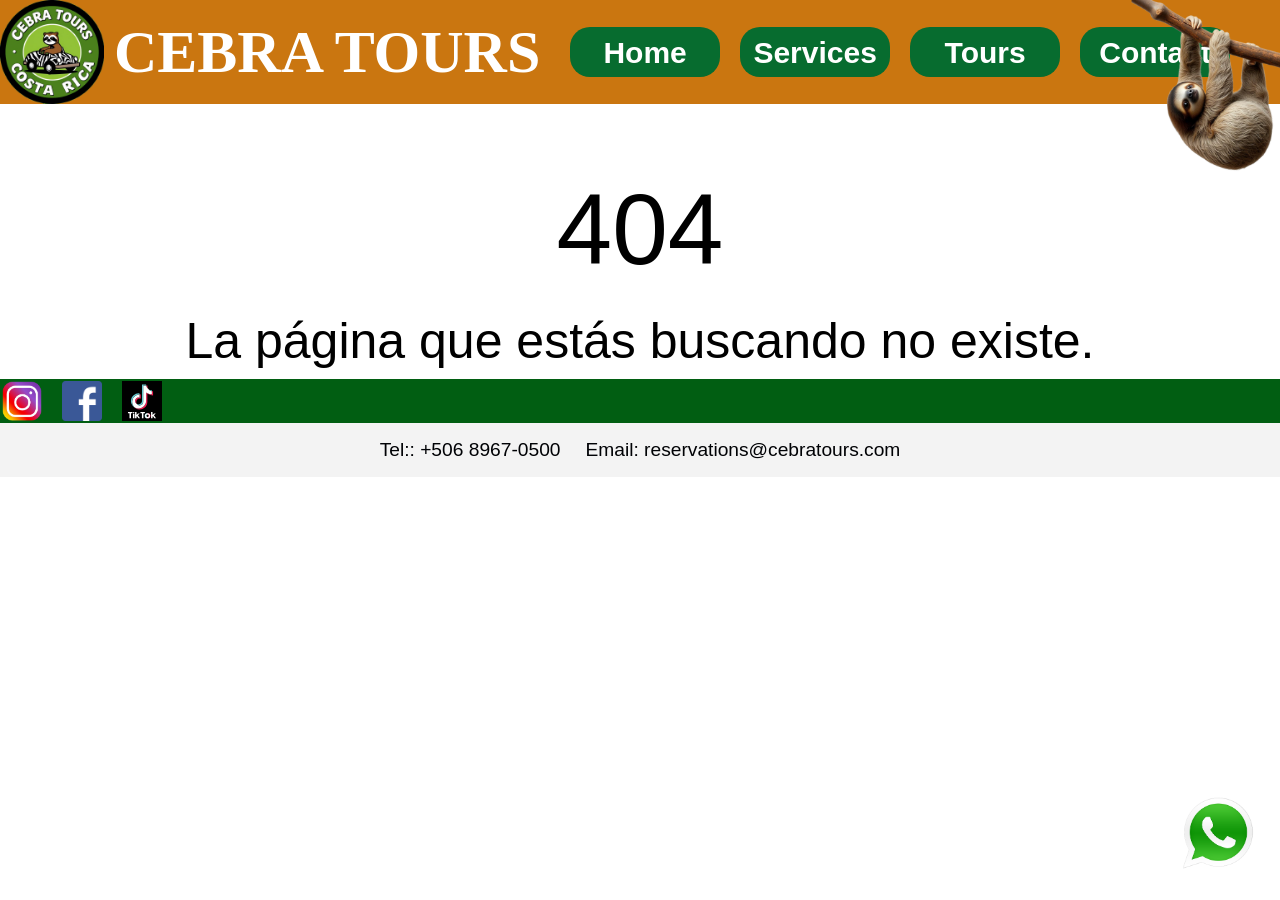
==== index.html @ ed33a06e "first commit" ====
<!doctype html>
<html lang="es">
  <head>
    <!-- Configuración básica -->
    <meta charset="UTF-8" />
    <meta name="viewport" content="width=device-width, initial-scale=1.0" />
    <meta http-equiv="X-UA-Compatible" content="IE=edge" />

    <!-- Título optimizado -->
    <title>Cebra Tours - Transportation Services in Costa Rica</title>

    

    <!-- Estilos y scripts -->
    <script type="module" crossorigin src="/assets/index-DnL0Dde3.js"></script>
    <link rel="stylesheet" crossorigin href="/assets/index-DOLCTvko.css">
  </head>
  <body>
    <div id="root"></div>
  </body>
</html>
---- assets/index-DOLCTvko.css ----
*{margin:0;padding:0;box-sizing:border-box}html,body{width:100%;height:100%;font-family:sans-serif;line-height:1.5;-webkit-font-smoothing:antialiased;-moz-osx-font-smoothing:grayscale}ul,ol{list-style:none}a{text-decoration:none;color:inherit}button,input,select,textarea{font:inherit;border:none;background:none;outline:none}img{max-width:100%;height:auto;display:block}table{border-collapse:collapse;width:100%}input,button,textarea,select{-webkit-appearance:none;-moz-appearance:none;appearance:none}h1,h2,h3,h4,h5,h6,p{font-weight:400}button,a{cursor:pointer}
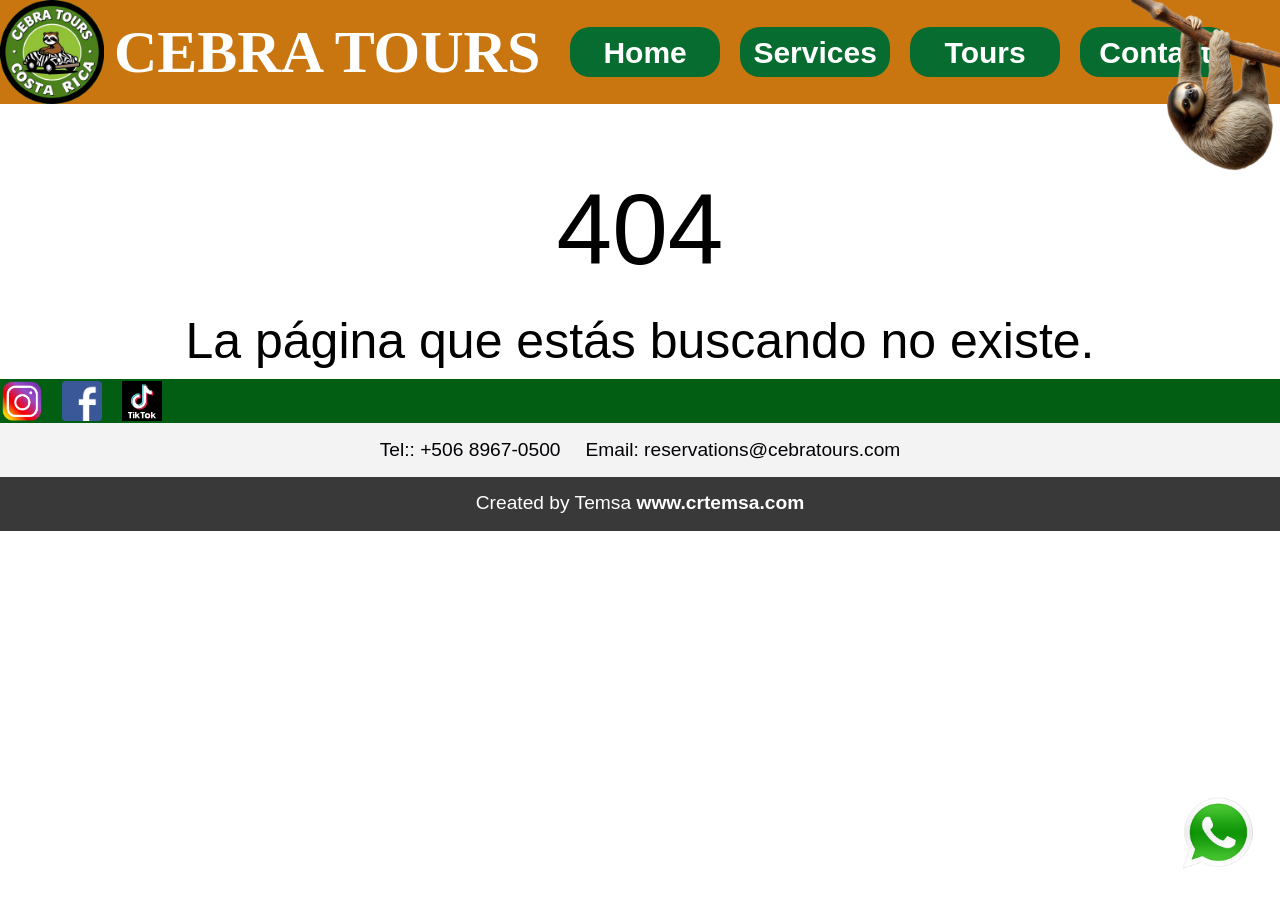
==== commit aff6f6e6: "commit3" ====
--- a/index.html
+++ b/index.html
@@ -13,7 +13,7 @@
 
     <!-- Estilos y scripts --> 
-    <script type="module" crossorigin src="/assets/index-DnL0Dde3.js"></script>
+    <script type="module" crossorigin src="/assets/index-CECreShY.js"></script>
     <link rel="stylesheet" crossorigin href="/assets/index-DOLCTvko.css">
   </head>
   <body>
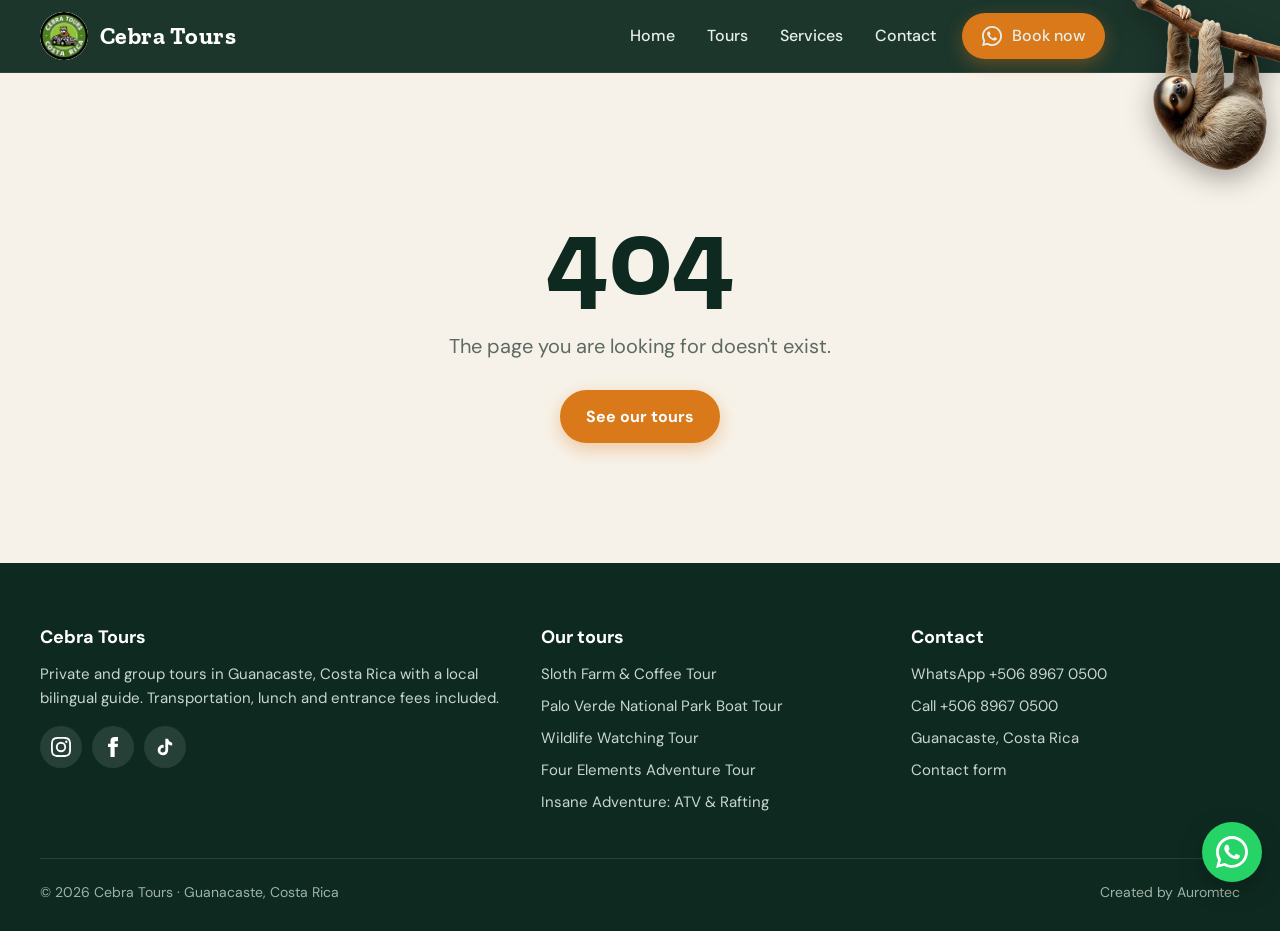
==== commit 25db7933: "4" ====
--- a/index.html
+++ b/index.html
@@ -1,22 +1,65 @@
-<!doctype html>
-<html lang="es">
-  <head>
-    <!-- Configuración básica -->
-    <meta charset="UTF-8" />
-    <meta name="viewport" content="width=device-width, initial-scale=1.0" />
-    <meta http-equiv="X-UA-Compatible" content="IE=edge" />
-
-    <!-- Título optimizado -->
-    <title>Cebra Tours - Transportation Services in Costa Rica</title>
-
-    
-
-    <!-- Estilos y scripts -->-
-    <script type="module" crossorigin src="/assets/index-CECreShY.js"></script>
-    <link rel="stylesheet" crossorigin href="/assets/index-DOLCTvko.css">
-  </head>
-  <body>
-    <div id="root"></div>
-  </body>
-</html>+<!doctype html>
+<html lang="en">
+  <head>
+    <meta charset="UTF-8" />
+    <meta name="viewport" content="width=device-width, initial-scale=1.0" />
+    <title>Cebra Tours | Private Tours &amp; Transportation in Guanacaste, Costa Rica</title>
+    <meta name="description" content="Private and group tours in Guanacaste, Costa Rica with a local bilingual guide: sloths, coffee, Palo Verde National Park, wildlife, zip line, hot springs, ATV and rafting. Transportation included." />
+    <link rel="canonical" href="https://cebratours.com/" />
+    <meta name="robots" content="index, follow, max-image-preview:large" />
+    <meta name="theme-color" content="#0e2a20" />
+    <link rel="icon" href="/favicon.ico" sizes="48x48" />
+    <link rel="icon" type="image/png" sizes="96x96" href="/favicon-96.png" />
+    <link rel="apple-touch-icon" href="/apple-touch-icon.png" />
+    <link rel="manifest" href="/site.webmanifest" />
+
+    <!-- Open Graph / WhatsApp / Facebook -->
+    <meta property="og:type" content="website" />
+    <meta property="og:site_name" content="Cebra Tours" />
+    <meta property="og:locale" content="en_US" />
+    <meta property="og:title" content="Cebra Tours | Private Tours &amp; Transportation in Guanacaste, Costa Rica" />
+    <meta property="og:description" content="Private and group tours in Guanacaste, Costa Rica with a local bilingual guide: sloths, coffee, Palo Verde National Park, wildlife, zip line, hot springs, ATV and rafting. Transportation included." />
+    <meta property="og:url" content="https://cebratours.com/" />
+    <meta property="og:image" content="https://cebratours.com/image/og/home.jpg" />
+    <meta property="og:image:width" content="1200" />
+    <meta property="og:image:height" content="630" />
+    <meta name="twitter:card" content="summary_large_image" />
+    <meta name="twitter:title" content="Cebra Tours | Private Tours &amp; Transportation in Guanacaste, Costa Rica" />
+    <meta name="twitter:description" content="Private and group tours in Guanacaste, Costa Rica with a local bilingual guide: sloths, coffee, Palo Verde National Park, wildlife, zip line, hot springs, ATV and rafting. Transportation included." />
+    <meta name="twitter:image" content="https://cebratours.com/image/og/home.jpg" />
+    <script type="application/ld+json">{"@context":"https://schema.org","@graph":[{"@type":"WebSite","@id":"https://cebratours.com/#website","url":"https://cebratours.com/","name":"Cebra Tours","inLanguage":"en","publisher":{"@id":"https://cebratours.com/#organization"}},{"@type":"TravelAgency","@id":"https://cebratours.com/#organization","name":"Cebra Tours","url":"https://cebratours.com/","logo":"https://cebratours.com/image/logo.png","image":"https://cebratours.com/image/og/home.jpg","description":"Private and group tours in Guanacaste, Costa Rica with a local bilingual guide: sloths, coffee, Palo Verde National Park, wildlife, zip line, hot springs, ATV and rafting. Transportation included.","telephone":"+506 8967 0500","priceRange":"$","address":{"@type":"PostalAddress","addressRegion":"Guanacaste","addressCountry":"CR"},"areaServed":[{"@type":"AdministrativeArea","name":"Guanacaste"},{"@type":"Country","name":"Costa Rica"}],"knowsLanguage":["en","es"],"sameAs":["https://www.instagram.com/cebratours","https://www.facebook.com/share/15FR4foyqs/","https://www.tiktok.com/@cebratourscr"],"contactPoint":{"@type":"ContactPoint","telephone":"+506 8967 0500","contactType":"reservations","availableLanguage":["English","Spanish"]}},{"@type":"ItemList","itemListElement":[{"@type":"ListItem","position":1,"url":"https://cebratours.com/tours/sloth-farm-coffee-tour","name":"Sloth Farm & Coffee Tour"},{"@type":"ListItem","position":2,"url":"https://cebratours.com/tours/palo-verde-national-park-tour","name":"Palo Verde National Park Boat Tour"},{"@type":"ListItem","position":3,"url":"https://cebratours.com/tours/wildlife-watching-tour","name":"Wildlife Watching Tour"},{"@type":"ListItem","position":4,"url":"https://cebratours.com/tours/four-elements-tour","name":"Four Elements Adventure Tour"},{"@type":"ListItem","position":5,"url":"https://cebratours.com/tours/insane-adventure-tour","name":"Insane Adventure: ATV & Rafting"}]},{"@type":"FAQPage","mainEntity":[{"@type":"Question","name":"Is transportation included in Cebra Tours excursions?","acceptedAnswer":{"@type":"Answer","text":"Yes. Every tour includes ground transportation from your pick-up place. Total tour time depends on the distance from your hotel or pick-up point."}},{"@type":"Question","name":"Are the tours private?","acceptedAnswer":{"@type":"Answer","text":"We offer private tours, private tours for couples and group tours for families or large groups. All of them can be customized to your schedule."}},{"@type":"Question","name":"Do the tours include a bilingual guide and lunch?","acceptedAnswer":{"@type":"Answer","text":"Yes. All our tours include a bilingual (English/Spanish) guide, entrance fees, a typical Costa Rican lunch and bottled water."}},{"@type":"Question","name":"How do I book a tour in Guanacaste with Cebra Tours?","acceptedAnswer":{"@type":"Answer","text":"Send us a WhatsApp message at +506 8967 0500 or use the contact form. Tell us the tour, date, number of people and where you are staying."}}]}]}</script>
+
+    <!-- Fuentes -->
+    <link rel="preconnect" href="https://fonts.googleapis.com" />
+    <link rel="preconnect" href="https://fonts.gstatic.com" crossorigin />
+    <link href="https://fonts.googleapis.com/css2?family=DM+Sans:opsz,wght@9..40,400;9..40,500;9..40,700&family=Zilla+Slab:wght@600;700&display=swap" rel="stylesheet" />
+
+    <!-- Google tag (gtag.js) -->
+    <script async src="https://www.googletagmanager.com/gtag/js?id=G-0S3TRHP7RP"></script>
+    <script>
+      window.dataLayer = window.dataLayer || [];
+      function gtag(){dataLayer.push(arguments);}
+      gtag('js', new Date());
+      gtag('config', 'G-0S3TRHP7RP');
+    </script>
+    <style>
+      /* Estilo mínimo del contenido pre-renderizado (se ve solo antes de que cargue React) */
+      #root > .prerender { max-width: 960px; margin: 0 auto; padding: 32px 16px; font-family: system-ui, sans-serif; color: #1b231e; line-height: 1.6; }
+      #root > .prerender h1 { font-size: 34px; margin-bottom: 12px; }
+      #root > .prerender h2 { font-size: 24px; margin: 24px 0 8px; }
+      #root > .prerender img { max-width: 100%; height: auto; border-radius: 12px; }
+      #root > .prerender a { color: #1a4d38; }
+    </style>
+    <script type="module" crossorigin src="/assets/index-BFElfU_d.js"></script>
+    <link rel="stylesheet" crossorigin href="/assets/index-CjiOhZDY.css">
+  </head>
+  <body>
+    <div id="root"><div class="prerender"><h1>Private tours in Guanacaste, Costa Rica with a local guide</h1>
+<p>Private and group tours in Guanacaste, Costa Rica with a local bilingual guide: sloths, coffee, Palo Verde National Park, wildlife, zip line, hot springs, ATV and rafting. Transportation included.</p>
+<h2>Our Costa Rica tours</h2><ul><li><h3><a href="/tours/sloth-farm-coffee-tour">Sloth Farm &amp; Coffee Tour</a></h3><p>Sloths, a wood-fired lunch and a real coffee plantation. Half day · 4 hours · Bijagua &amp; Upala, Costa Rica.</p></li><li><h3><a href="/tours/palo-verde-national-park-tour">Palo Verde National Park Boat Tour</a></h3><p>Wetlands, crocodiles and birds on the Tempisque River. Half day · 4 hours · Palo Verde National Park, Guanacaste.</p></li><li><h3><a href="/tours/wildlife-watching-tour">Wildlife Watching Tour</a></h3><p>Dry forest by boat, rainforest animals on foot. Half day · 5.5 hours · Cañas, Upala &amp; Bijagua, Costa Rica.</p></li><li><h3><a href="/tours/four-elements-tour">Four Elements Adventure Tour</a></h3><p>Zip line, horseback riding, tubing, mud bath and hot springs. Full day · 7 hours · Rincón de la Vieja &amp; Liberia, Guanacaste.</p></li><li><h3><a href="/tours/insane-adventure-tour">Insane Adventure: ATV &amp; Rafting</a></h3><p>1.5 hours of ATVs plus class III–IV white-water rafting. Half day · 5 hours · Corobicí River, Cañas, Guanacaste.</p></li></ul>
+<h2>Meet Kennet, your local guide</h2><p>Kennet is our bilingual guide and professional tourism driver, with extensive knowledge of Guanacaste province, its culture and its destinations, and 11 years of experience in tourist transportation and customer service.</p><p>Your need to move around as you please, on your own schedule, is our reason for being. That is why we customize your excursions to your needs, supported by our experts. We are from Guanacaste and we want to show you the true Costa Rican culture.</p>
+<h2>Services</h2><ul><li><strong>Private Tour:</strong> You could explore new places on your own, but you'd miss a lot! Take a private tour and learn how much a professional local guide can add to your travel experience.</li><li><strong>Group Tour:</strong> Traveling with a large group or family? Our group tours let everyone discover hidden gems, hear amazing stories and feel like a local. Sign up and we take care of all the details.</li><li><strong>Private for Couples:</strong> If your idea of a perfect vacation is moving quickly to make the most of your time, choose our private tour for couples. We handle every detail, you just come and have fun.</li><li><strong>Car Driver &amp; Guide:</strong> Professional tourism drivers so nobody in your group misses the view. We can also help with the car rental process with different companies and meet you at the airport with your approved vehicle.</li><li><strong>Custom Itineraries:</strong> Want something different? Tell us what you would like to see and we will design a tour around your dates, interests and pick-up place.</li></ul>
+<h2>Frequently asked questions</h2><h3>Is transportation included in Cebra Tours excursions?</h3><p>Yes. Every tour includes ground transportation from your pick-up place. Total tour time depends on the distance from your hotel or pick-up point.</p><h3>Are the tours private?</h3><p>We offer private tours, private tours for couples and group tours for families or large groups. All of them can be customized to your schedule.</p><h3>Do the tours include a bilingual guide and lunch?</h3><p>Yes. All our tours include a bilingual (English/Spanish) guide, entrance fees, a typical Costa Rican lunch and bottled water.</p><h3>How do I book a tour in Guanacaste with Cebra Tours?</h3><p>Send us a WhatsApp message at +506 8967 0500 or use the contact form. Tell us the tour, date, number of people and where you are staying.</p>
+<p><a href="https://wa.me/50689670500">WhatsApp +506 8967 0500</a> · <a href="/contact">Contact</a></p></div></div>
+  </body>
+</html>
--- a/assets/index-CjiOhZDY.css
+++ b/assets/index-CjiOhZDY.css
@@ -0,0 +1 @@
+*,*:before,*:after{margin:0;padding:0;box-sizing:border-box}html,body{width:100%;-webkit-font-smoothing:antialiased;-moz-osx-font-smoothing:grayscale}ul,ol{list-style:none}a{text-decoration:none;color:inherit}button,input,select,textarea{font:inherit;color:inherit}button{background:none;border:none;cursor:pointer}img{max-width:100%;height:auto;display:block}table{border-collapse:collapse;width:100%}:root{--green-900: #0e2a20;--green-800: #123829;--green-700: #1a4d38;--green-500: #2f7a52;--orange: #d9791a;--orange-dark: #b5620f;--sand: #f7f2e9;--sand-2: #efe6d6;--ink: #1b231e;--muted: #5c6a62;--line: #e2d9c8;--white: #ffffff;--radius: 18px;--shadow: 0 10px 30px rgba(14, 42, 32, .12);--font-display: "Zilla Slab", Georgia, serif;--font-body: "DM Sans", system-ui, -apple-system, "Segoe UI", sans-serif;--max: 1200px}html{scroll-behavior:smooth}body{font-family:var(--font-body);color:var(--ink);background:var(--sand);line-height:1.6;font-size:17px}h1,h2,h3,h4{font-family:var(--font-display);line-height:1.15;font-weight:700;color:var(--green-900)}p,li{color:var(--ink)}img{max-width:100%;display:block}:focus-visible{outline:3px solid var(--orange);outline-offset:2px}.container{width:min(var(--max),100% - 32px);margin-inline:auto}.section{padding:clamp(56px,8vw,104px) 0}.section--white{background:var(--white)}.section--green{background:var(--green-900);color:var(--sand)}.section--green h2,.section--green h3,.section--green p,.section--green li{color:var(--sand)}.eyebrow{display:inline-block;font-size:13px;font-weight:700;letter-spacing:.14em;text-transform:uppercase;color:var(--orange);margin-bottom:12px}.section-head{max-width:720px;margin-bottom:40px}.section-head h2{font-size:clamp(30px,4vw,46px);margin-bottom:12px}.section-head p{color:var(--muted);font-size:18px}.section--green .section-head p{color:#c9d6cd}.btn{display:inline-flex;align-items:center;justify-content:center;gap:10px;min-height:48px;padding:12px 24px;border-radius:999px;font-weight:700;font-size:16px;transition:transform .15s ease,background .2s ease,box-shadow .2s ease;border:2px solid transparent;white-space:nowrap}.btn:hover{transform:translateY(-1px)}.btn--primary{background:var(--orange);color:var(--white);box-shadow:0 6px 18px #d9791a59}.btn--primary:hover{background:var(--orange-dark)}.btn--ghost{border-color:#ffffffb3;color:var(--white)}.btn--ghost:hover{background:#ffffff1f}.btn--outline{border-color:var(--green-700);color:var(--green-700)}.btn--outline:hover{background:var(--green-700);color:var(--white)}.btn--wa{background:#1fa855;color:var(--white)}.btn--wa:hover{background:#178a45}.btn svg{width:20px;height:20px;flex:none}.site-header{position:sticky;top:0;z-index:50;overflow-x:clip;background:#0e2a20f0;-webkit-backdrop-filter:saturate(140%) blur(10px);backdrop-filter:saturate(140%) blur(10px);border-bottom:1px solid rgba(255,255,255,.08)}.site-header__inner{display:flex;align-items:center;justify-content:space-between;height:72px;gap:16px}.brand{display:flex;align-items:center;gap:12px;color:var(--white)}.brand img{width:48px;height:48px;border-radius:50%;background:var(--white);object-fit:contain}.brand span{font-family:var(--font-display);font-size:24px;font-weight:700;letter-spacing:.02em}.nav{display:flex;align-items:center;gap:4px}.nav a{color:#e7efe9;padding:10px 14px;border-radius:999px;font-weight:500;font-size:16px}.nav a:hover,.nav a.active{background:#ffffff1a;color:var(--white)}.nav .btn{margin-left:8px;min-height:42px;padding:8px 18px}.menu-toggle{display:none;color:var(--white);width:44px;height:44px;align-items:center;justify-content:center;border-radius:10px}.menu-toggle svg{width:26px;height:26px}@media (max-width: 860px){.menu-toggle{display:inline-flex}.nav{position:absolute;top:72px;left:0;right:0;flex-direction:column;align-items:stretch;background:var(--green-900);padding:12px 16px 20px;gap:2px;display:none;border-bottom:1px solid rgba(255,255,255,.08)}.nav.open{display:flex}.nav a{padding:14px 12px;font-size:18px}.nav .btn{margin:10px 0 0}}.hero{position:relative;min-height:min(86vh,760px);display:grid;align-items:end;color:var(--white);overflow:hidden}.hero__bg{position:absolute;top:0;right:0;bottom:0;left:0;width:100%;height:100%;object-fit:cover}.hero:after{content:"";position:absolute;top:0;right:0;bottom:0;left:0;background:linear-gradient(180deg,#0e2a2026,#0e2a2059 45%,#0e2a20e0)}.hero__content{position:relative;z-index:1;padding:120px 0 clamp(48px,8vw,88px)}.hero h1{color:var(--white);font-size:clamp(38px,6.4vw,76px);max-width:900px;margin-bottom:18px}.hero p{color:#eef3ef;font-size:clamp(17px,2vw,21px);max-width:640px;margin-bottom:28px}.hero__actions{display:flex;flex-wrap:wrap;gap:12px}.hero__badges{display:flex;flex-wrap:wrap;gap:10px 22px;margin-top:32px;font-size:15px;color:#dfe8e2}.hero__badges span:before{content:"✓";color:var(--orange);font-weight:700;margin-right:8px}.page-hero{background:var(--green-900);color:var(--white);padding:64px 0 56px}.page-hero h1{color:var(--white);font-size:clamp(34px,5vw,56px);margin-bottom:12px}.page-hero p{color:#cfdbd3;max-width:680px;font-size:18px}.tour-grid{display:grid;grid-template-columns:repeat(auto-fill,minmax(320px,1fr));gap:28px}@media (max-width: 400px){.tour-grid{grid-template-columns:1fr}}.tour-card{display:flex;flex-direction:column;background:var(--white);border-radius:var(--radius);overflow:hidden;box-shadow:var(--shadow);transition:transform .2s ease,box-shadow .2s ease;color:inherit}.tour-card:hover{transform:translateY(-4px);box-shadow:0 18px 40px #0e2a202e}.tour-card__media{position:relative;aspect-ratio:4 / 3;overflow:hidden;background:var(--sand-2)}.tour-card__media img{width:100%;height:100%;object-fit:cover;transition:transform .5s ease}.tour-card:hover .tour-card__media img{transform:scale(1.05)}.tour-card__tag{position:absolute;left:14px;top:14px;background:#fffffff2;color:var(--green-800);font-size:13px;font-weight:700;padding:6px 12px;border-radius:999px}.tour-card__body{padding:22px 22px 24px;display:flex;flex-direction:column;gap:10px;flex:1}.tour-card__body h3{font-size:25px}.tour-card__loc{font-size:14px;color:var(--muted);display:flex;align-items:center;gap:6px}.tour-card__body p{color:var(--muted);font-size:16px}.tour-card__more{margin-top:auto;padding-top:8px;font-weight:700;color:var(--orange-dark)}.service-grid{display:grid;grid-template-columns:repeat(auto-fit,minmax(210px,1fr));gap:20px}.service{background:#ffffff0d;border:1px solid rgba(255,255,255,.1);border-radius:var(--radius);overflow:hidden}.service img{width:100%;aspect-ratio:4/3;object-fit:cover}.service div{padding:18px 18px 22px}.service h3{font-size:21px;margin-bottom:8px}.service p{font-size:15px;color:#c9d6cd!important}.split{display:grid;grid-template-columns:1fr 1.1fr;gap:clamp(28px,5vw,72px);align-items:center}.split img{border-radius:var(--radius);width:100%;aspect-ratio:4/5;object-fit:cover;box-shadow:var(--shadow)}.split h2{font-size:clamp(30px,4vw,44px);margin-bottom:16px}.split p{font-size:18px;color:var(--muted);margin-bottom:16px}@media (max-width: 820px){.split{grid-template-columns:1fr}.split img{aspect-ratio:4/3}}.faq{display:grid;gap:12px;max-width:860px}.faq details{background:var(--white);border:1px solid var(--line);border-radius:14px;padding:18px 22px}.faq summary{cursor:pointer;font-weight:700;font-size:18px;list-style:none;display:flex;justify-content:space-between;gap:16px}.faq summary::-webkit-details-marker{display:none}.faq summary:after{content:"+";color:var(--orange);font-size:24px;line-height:1}.faq details[open] summary:after{content:"–"}.faq details p{margin-top:10px;color:var(--muted)}.tour-hero{position:relative;min-height:min(70vh,620px);display:grid;align-items:end;color:var(--white);overflow:hidden}.tour-hero .hero__bg{position:absolute;top:0;right:0;bottom:0;left:0}.tour-hero:after{content:"";position:absolute;top:0;right:0;bottom:0;left:0;background:linear-gradient(180deg,#0e2a201a 30%,#0e2a20e6)}.tour-hero__content{position:relative;z-index:1;padding:100px 0 48px}.tour-hero h1{color:var(--white);font-size:clamp(34px,5.6vw,64px);max-width:920px;margin:10px 0 12px}.tour-hero p{color:#e3ece6;font-size:clamp(17px,2vw,20px)}.breadcrumb{font-size:14px;color:#cfdbd3;display:flex;flex-wrap:wrap;gap:6px}.breadcrumb a:hover{color:var(--white);text-decoration:underline}.facts{display:grid;grid-template-columns:repeat(3,1fr);gap:1px;background:var(--line);border:1px solid var(--line);border-radius:var(--radius);overflow:hidden;margin-bottom:40px}.facts div{background:var(--white);padding:18px 20px}.facts dt{font-size:13px;font-weight:700;color:var(--muted);text-transform:uppercase;letter-spacing:.08em}.facts dd{font-weight:700;font-size:17px;margin-top:4px}@media (max-width: 640px){.facts{grid-template-columns:1fr}}.tour-layout{display:grid;grid-template-columns:minmax(0,1fr) 360px;gap:48px;align-items:start}@media (max-width: 960px){.tour-layout{grid-template-columns:1fr}}.tour-content h2{font-size:30px;margin:40px 0 14px}.tour-content h2:first-child{margin-top:0}.tour-content p{font-size:18px;margin-bottom:14px}.check-list{display:grid;grid-template-columns:repeat(auto-fit,minmax(230px,1fr));gap:10px 24px}.check-list li{display:flex;gap:10px;align-items:flex-start}.check-list li:before{content:"";flex:none;width:22px;height:22px;margin-top:3px;border-radius:50%;background:var(--green-500) url("data:image/svg+xml,%3Csvg xmlns='http://www.w3.org/2000/svg' viewBox='0 0 24 24' fill='none' stroke='white' stroke-width='3'%3E%3Cpath d='M5 12l5 5L20 7'/%3E%3C/svg%3E") center/14px no-repeat}.chips{display:flex;flex-wrap:wrap;gap:8px}.chips li{background:var(--white);border:1px solid var(--line);padding:8px 14px;border-radius:999px;font-size:15px}.booking{position:sticky;top:96px;background:var(--white);border-radius:var(--radius);box-shadow:var(--shadow);padding:26px;display:grid;gap:14px}.booking h2{font-size:26px}.booking p{color:var(--muted);font-size:15px}.booking .btn{width:100%}.booking ul{display:grid;gap:6px;font-size:15px;color:var(--muted)}.gallery{display:grid;grid-template-columns:repeat(3,1fr);gap:10px}.gallery button{padding:0;border-radius:12px;overflow:hidden;aspect-ratio:1;background:var(--sand-2)}.gallery img{width:100%;height:100%;object-fit:cover;transition:transform .3s ease}.gallery button:hover img{transform:scale(1.06)}@media (max-width: 560px){.gallery{grid-template-columns:repeat(2,1fr)}}.lightbox{position:fixed;top:0;right:0;bottom:0;left:0;z-index:100;background:#08140ff0;display:grid;place-items:center;padding:16px}.lightbox img{max-width:min(1100px,100%);max-height:86vh;border-radius:10px;object-fit:contain}.lightbox__btn{position:absolute;color:var(--white);width:52px;height:52px;border-radius:50%;background:#ffffff1f;font-size:26px;display:grid;place-items:center}.lightbox__btn:hover{background:#ffffff40}.lightbox__close{top:16px;right:16px}.lightbox__prev{left:16px;top:50%;transform:translateY(-50%)}.lightbox__next{right:16px;top:50%;transform:translateY(-50%)}.contact-grid{display:grid;grid-template-columns:1fr 1.2fr;gap:48px;align-items:start}@media (max-width: 860px){.contact-grid{grid-template-columns:1fr}}.form{background:var(--white);padding:28px;border-radius:var(--radius);box-shadow:var(--shadow);display:grid;gap:16px}.form label{display:grid;gap:6px;font-weight:600;font-size:15px}.form input,.form textarea,.form select{border:1.5px solid var(--line);border-radius:12px;padding:12px 14px;font-size:16px;background:#fffdf9;width:100%;color:var(--ink)}.form input:focus,.form textarea:focus,.form select:focus{border-color:var(--green-500);box-shadow:0 0 0 3px #2f7a5226}.form textarea{min-height:130px;resize:vertical}.form-row{display:grid;grid-template-columns:1fr 1fr;gap:16px}@media (max-width: 560px){.form-row{grid-template-columns:1fr}}.form-status{font-size:15px;font-weight:600}.form-status.ok{color:var(--green-500)}.form-status.err{color:#b3261e}.contact-list{display:grid;gap:14px;margin-top:20px}.contact-list a{font-weight:700;color:var(--green-700)}.site-footer{background:var(--green-900);color:#c9d6cd;padding:64px 0 28px}.site-footer h3{color:var(--white);font-size:18px;margin-bottom:14px;font-family:var(--font-body)}.site-footer a:hover{color:var(--white)}.footer-grid{display:grid;grid-template-columns:1.4fr 1fr 1fr;gap:40px}@media (max-width: 760px){.footer-grid{grid-template-columns:1fr}}.footer-grid ul{display:grid;gap:8px}.footer-grid p,.footer-grid li{color:#c9d6cd;font-size:15px}.socials{display:flex;gap:10px;margin-top:16px}.socials a{width:42px;height:42px;border-radius:50%;background:#ffffff1a;display:grid;place-items:center}.socials a:hover{background:var(--orange)}.socials svg{width:20px;height:20px;fill:var(--white)}.footer-bottom{border-top:1px solid rgba(255,255,255,.1);margin-top:44px;padding-top:22px;display:flex;flex-wrap:wrap;justify-content:space-between;gap:10px;font-size:14px}.footer-bottom p,.footer-bottom a{color:#9fb2a6}.wa-fab{position:fixed;right:18px;bottom:18px;z-index:60;width:60px;height:60px;border-radius:50%;background:#25d366;display:grid;place-items:center;box-shadow:0 8px 24px #00000040;transition:transform .2s}.wa-fab:hover{transform:scale(1.08)}.wa-fab svg{width:32px;height:32px;fill:#fff}.mobile-book{display:none}@media (max-width: 960px){.mobile-book{display:flex;position:fixed;left:0;right:0;bottom:0;z-index:55;padding:12px 16px;background:var(--white);box-shadow:0 -6px 20px #0000001a;gap:12px;align-items:center;justify-content:space-between}.mobile-book strong{font-size:15px;line-height:1.3}.mobile-book .btn{min-height:44px;padding:10px 18px}body:has(.mobile-book) .wa-fab{display:none}body:has(.mobile-book) .site-footer{padding-bottom:100px}}.not-found{text-align:center;padding:120px 0}.not-found h1{font-size:clamp(48px,10vw,110px)}.not-found p{color:var(--muted);font-size:20px;margin:10px 0 28px}.hero .eyebrow,.tour-hero .eyebrow{color:#ffc98a}.hero h1,.hero p,.tour-hero h1,.tour-hero p{text-shadow:0 2px 18px rgba(0,0,0,.45)}@media (max-width: 640px){.hero:after{background:linear-gradient(180deg,#0e2a2059,#0e2a2099 40%,#0e2a20eb)}}.sloth{position:absolute;top:-12px;right:0;width:165px;height:auto;pointer-events:none;z-index:2;transform-origin:85% 6%;filter:drop-shadow(0 8px 14px rgba(0,0,0,.35));animation:sloth-sway 6s ease-in-out infinite}@keyframes sloth-sway{0%,to{transform:rotate(-3deg)}50%{transform:rotate(3deg)}}.site-header__inner{padding-right:max(0px,calc(175px - ((100vw - 1200px)/2)))}@media (max-width: 860px){.site-header__inner{padding-right:92px}}@media (max-width: 640px){.sloth{width:104px;top:-8px}}@media (prefers-reduced-motion: reduce){.sloth{animation:none}}.custom-note{display:flex;gap:16px;align-items:flex-start;margin:28px 0 8px;background:linear-gradient(135deg,#fff7ec,#fdf0dc);border:1px solid #f1d6ad;border-left:5px solid var(--orange);border-radius:14px;padding:20px 22px}.custom-note__icon{flex:none;width:40px;height:40px;border-radius:50%;background:var(--orange);color:var(--white);display:grid;place-items:center;font-size:18px}.custom-note h3{font-size:22px;margin-bottom:4px}.tour-content .custom-note p{font-size:16px;margin-bottom:8px;color:var(--ink)}.custom-note p{font-size:16px;margin-bottom:8px}.custom-note a{font-weight:700;color:var(--orange-dark)}.custom-note a:hover{text-decoration:underline}.section--tight{padding-bottom:40px}.overview{display:grid;gap:12px;counter-reset:none}.overview__row{display:grid;grid-template-columns:auto 120px 1fr auto;gap:18px;align-items:center;background:var(--white);border:1px solid var(--line);border-radius:16px;padding:12px 18px 12px 14px;transition:border-color .2s,box-shadow .2s,transform .2s}.overview__row:hover{border-color:var(--green-500);box-shadow:var(--shadow);transform:translateY(-2px)}.overview__num{font-family:var(--font-display);font-size:26px;font-weight:700;color:var(--orange);width:36px;text-align:center}.overview__row img{width:120px;height:90px;object-fit:cover;border-radius:10px}.overview__text{display:grid;gap:2px}.overview__text strong{font-family:var(--font-display);font-size:21px;color:var(--green-900)}.overview__meta{font-size:14px;font-weight:600;color:var(--green-500)}.overview__sum{font-size:15px;color:var(--muted)}.overview__go{width:40px;height:40px;border-radius:50%;display:grid;place-items:center;background:var(--sand);color:var(--green-700);font-weight:700}@media (max-width: 640px){.overview__row{grid-template-columns:84px 1fr;gap:12px;padding:12px;align-items:start}.overview__num,.overview__go{display:none}.overview__row img{width:84px;height:84px}.overview__text strong{font-size:18px}.overview__sum{font-size:14px}}.tour-block{scroll-margin-top:72px}.tour-block__grid{display:grid;grid-template-columns:1fr 1.1fr;gap:clamp(28px,5vw,64px);align-items:start}.tour-block__grid--rev .tour-block__media{order:2}.tour-block__media{display:grid;gap:10px;position:sticky;top:96px}.tour-block__main{width:100%;aspect-ratio:4/3;object-fit:cover;border-radius:var(--radius);box-shadow:var(--shadow)}.tour-block__thumbs{display:grid;grid-template-columns:repeat(3,1fr);gap:10px}.tour-block__thumbs img{width:100%;aspect-ratio:1;object-fit:cover;border-radius:12px}.tour-block__body h2{font-size:clamp(30px,4vw,42px);margin-bottom:6px}.tour-block__body>p{font-size:17px;margin:12px 0}.tour-block__body h3{font-size:22px;margin:22px 0 10px}.tour-block__custom{margin-top:22px;font-weight:700;color:var(--orange-dark)}.tour-block__actions{display:flex;flex-wrap:wrap;gap:12px;margin-top:18px}@media (max-width: 860px){.tour-block__grid{grid-template-columns:1fr}.tour-block__grid--rev .tour-block__media{order:0}.tour-block__media{position:static}}
